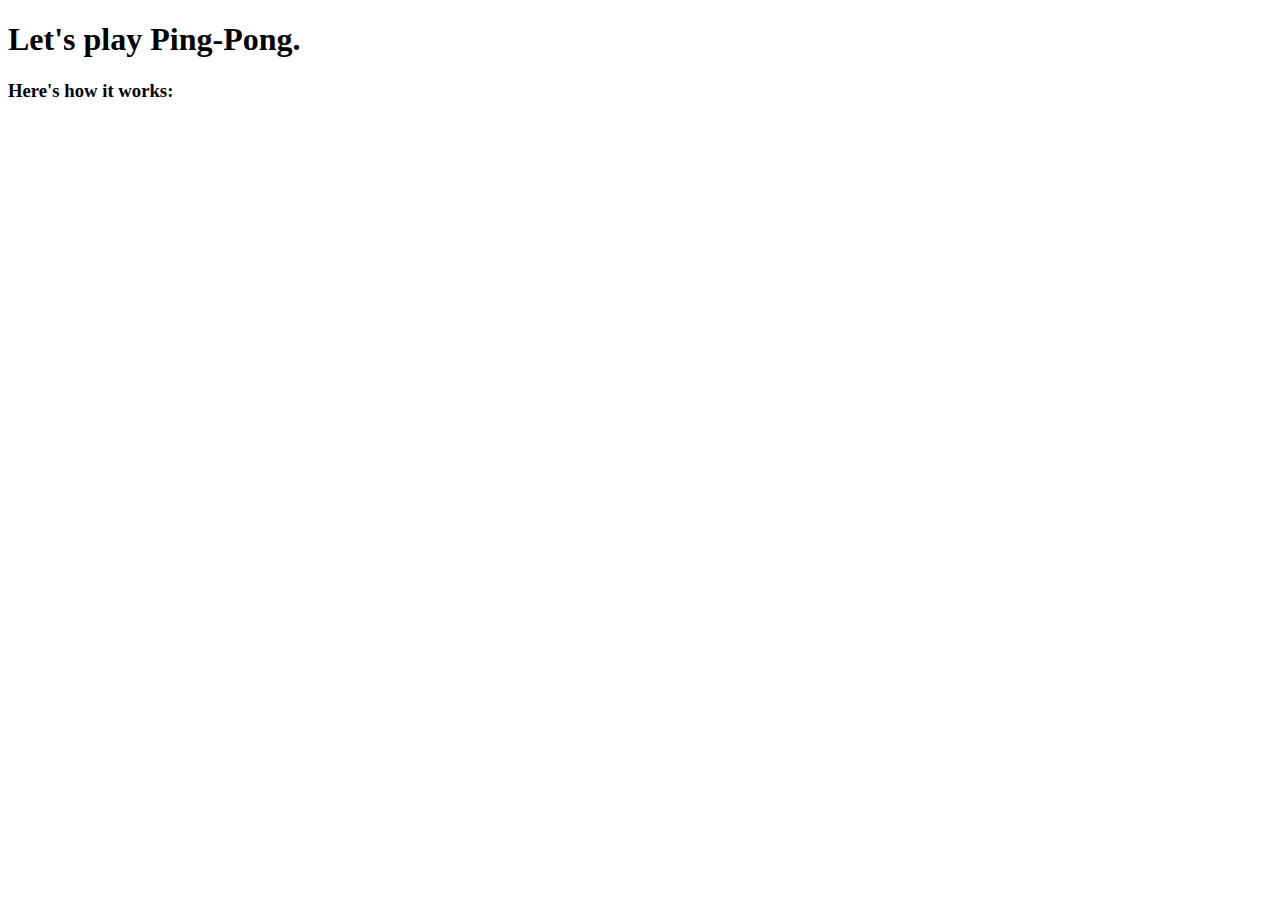
==== ping-pong.html @ ba06a7d0 "Set up initial project elements." ====
<!DOCTYPE html>
<html>
  <head>
    <meta charset="utf-8">
    <link rel="stylesheet" href="css/boostrap.css">
    <link rel="stylesheet" href="css/styles.css">
    <script src="js/jquery-3.3.1.js"></script>
    <script src="js/scripts.js"></script>
    <title>Jake's Ping Pong</title>
  </head>
  <body>
    <div class="container">
      <h1>Let's play Ping-Pong.</h1>
      <h3>Here's how it works:</h3>
      <form id="number">
        <div class="form-group">

        </div>
      </form>
    </div>
  </body>
</html>
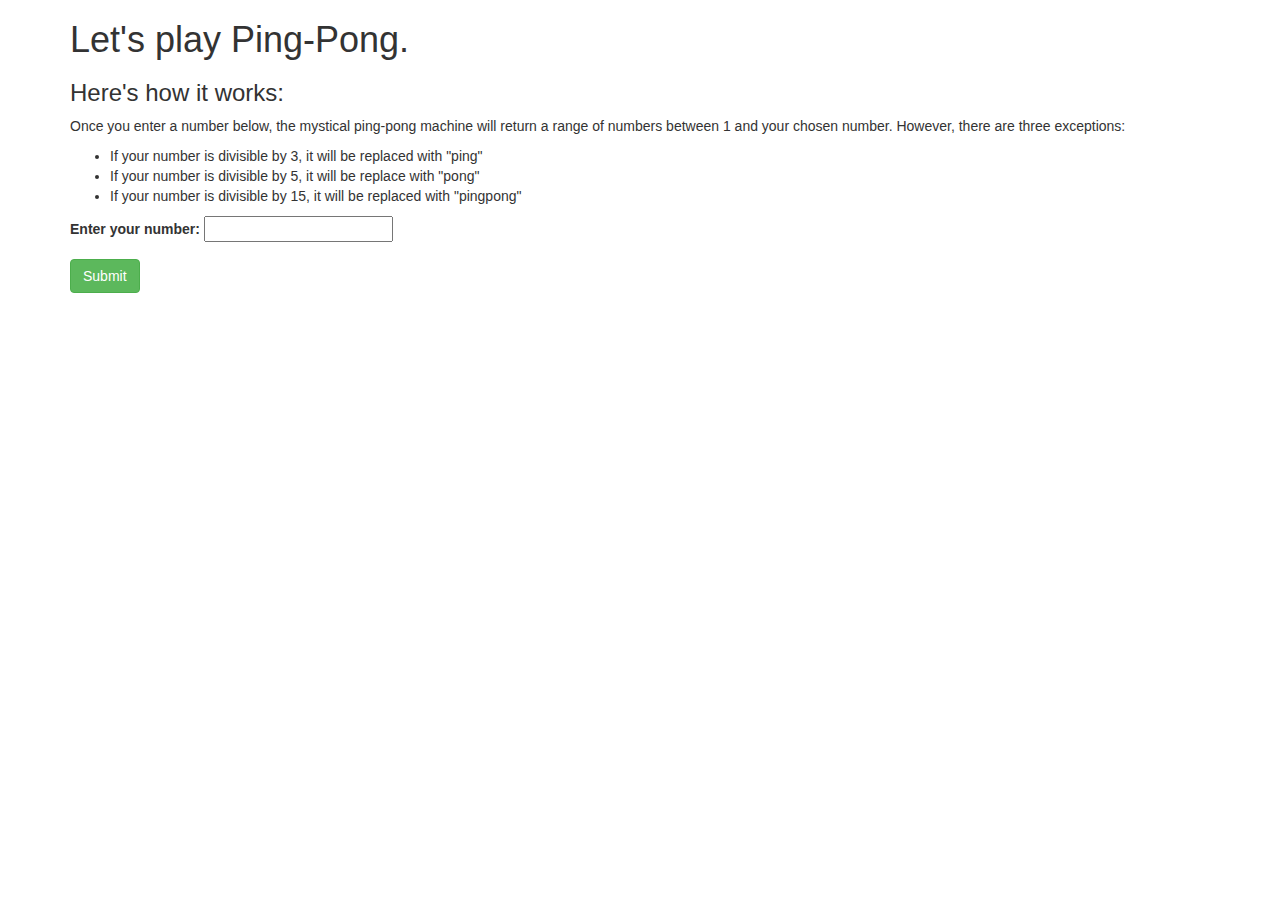
==== commit 1bace9fe: "Update html." ====
--- a/ping-pong.html
+++ b/ping-pong.html
@@ -2,7 +2,7 @@
 <html>
   <head>
     <meta charset="utf-8">
-    <link rel="stylesheet" href="css/boostrap.css">
+    <link rel="stylesheet" href="css/bootstrap.css">
     <link rel="stylesheet" href="css/styles.css">
     <script src="js/jquery-3.3.1.js"></script>
     <script src="js/scripts.js"></script>
@@ -12,10 +12,18 @@
     <div class="container">
       <h1>Let's play Ping-Pong.</h1>
       <h3>Here's how it works:</h3>
+      <p>Once you enter a number below, the mystical ping-pong machine will return a range of numbers between 1 and your chosen number. However, there are three exceptions:</p>
+      <ul>
+        <li>If your number is divisible by 3, it will be replaced with "ping"</li>
+        <li>If your number is divisible by 5, it will be replace with "pong"</li>
+        <li>If your number is divisible by 15, it will be replaced with "pingpong"</li>
+      </ul>
       <form id="number">
         <div class="form-group">
-
+          <label for="number">Enter your number:</label>
+          <input id="number" type="text">
         </div>
+        <button type="submit" class="btn btn-success">Submit</button>
       </form>
     </div>
   </body>
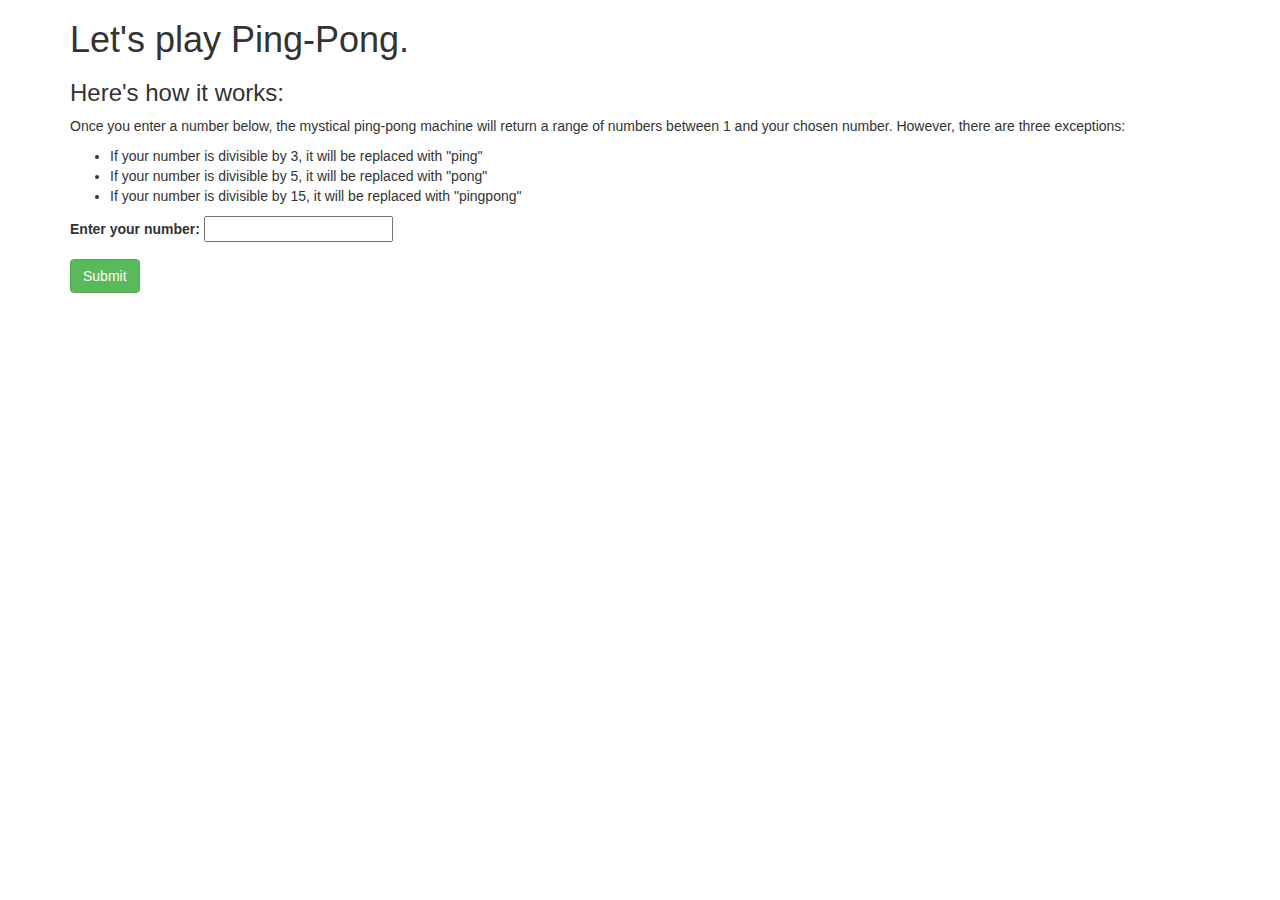
==== commit f2dffd4b: "Update html and business logic." ====
--- a/ping-pong.html
+++ b/ping-pong.html
@@ -15,7 +15,7 @@
       <p>Once you enter a number below, the mystical ping-pong machine will return a range of numbers between 1 and your chosen number. However, there are three exceptions:</p>
       <ul>
         <li>If your number is divisible by 3, it will be replaced with "ping"</li>
-        <li>If your number is divisible by 5, it will be replace with "pong"</li>
+        <li>If your number is divisible by 5, it will be replaced with "pong"</li>
         <li>If your number is divisible by 15, it will be replaced with "pingpong"</li>
       </ul>
       <form id="number">
@@ -25,6 +25,9 @@
         </div>
         <button type="submit" class="btn btn-success">Submit</button>
       </form>
+      <div class="results">
+        <span class="answer"></span>
+      </div>
     </div>
   </body>
 </html>
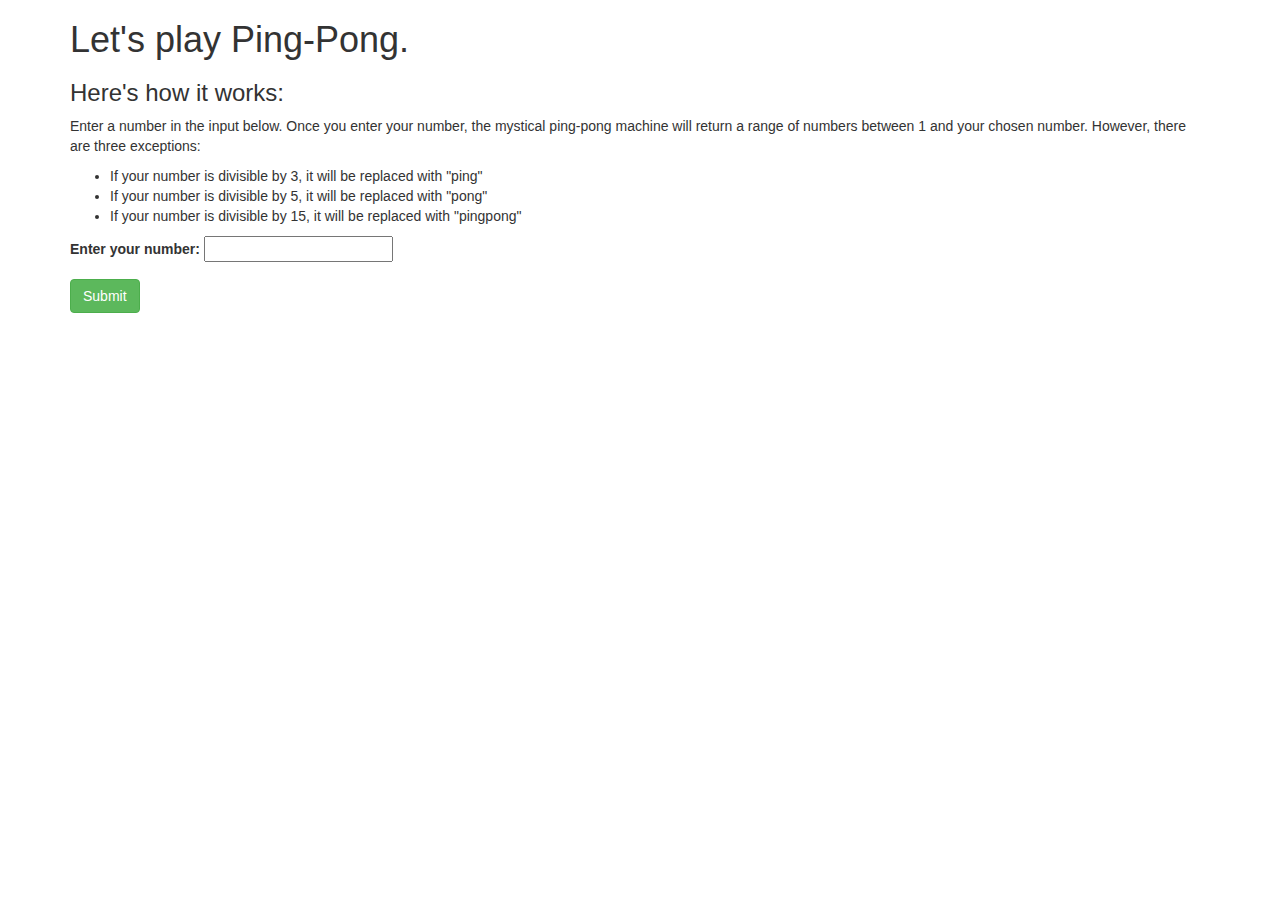
==== commit 0c6ed798: "Add min value to number input." ====
--- a/ping-pong.html
+++ b/ping-pong.html
@@ -12,7 +12,7 @@
     <div class="container">
       <h1>Let's play Ping-Pong.</h1>
       <h3>Here's how it works:</h3>
-      <p>Once you enter a number below, the mystical ping-pong machine will return a range of numbers between 1 and your chosen number. However, there are three exceptions:</p>
+      <p>Enter a number in the input below. Once you enter your number, the mystical ping-pong machine will return a range of numbers between 1 and your chosen number. However, there are three exceptions:</p>
       <ul>
         <li>If your number is divisible by 3, it will be replaced with "ping"</li>
         <li>If your number is divisible by 5, it will be replaced with "pong"</li>
@@ -21,7 +21,7 @@
       <form id="number">
         <div class="form-group">
           <label for="number">Enter your number:</label>
-          <input id="number" type="text">
+          <input id="number" type="number" min="1">
         </div>
         <button type="submit" class="btn btn-success">Submit</button>
       </form>
--- a/css/styles.css
+++ b/css/styles.css
@@ -0,0 +1,3 @@
+.results {
+  display: none;
+}
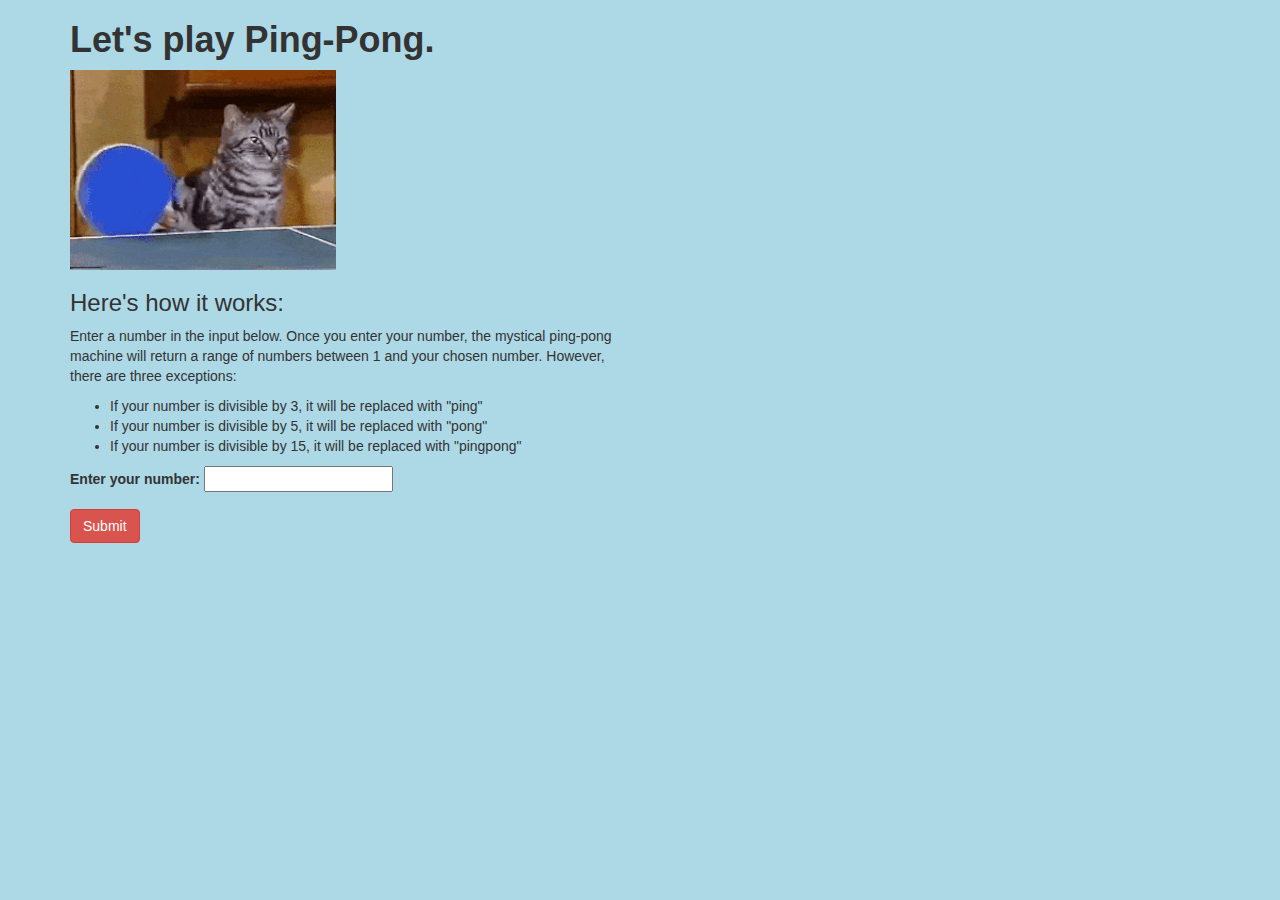
==== commit ca2979b3: "Add cat ping pong gif and css styling to project." ====
--- a/ping-pong.html
+++ b/ping-pong.html
@@ -10,23 +10,31 @@
   </head>
   <body>
     <div class="container">
-      <h1>Let's play Ping-Pong.</h1>
-      <h3>Here's how it works:</h3>
-      <p>Enter a number in the input below. Once you enter your number, the mystical ping-pong machine will return a range of numbers between 1 and your chosen number. However, there are three exceptions:</p>
-      <ul>
-        <li>If your number is divisible by 3, it will be replaced with "ping"</li>
-        <li>If your number is divisible by 5, it will be replaced with "pong"</li>
-        <li>If your number is divisible by 15, it will be replaced with "pingpong"</li>
-      </ul>
-      <form id="number">
-        <div class="form-group">
-          <label for="number">Enter your number:</label>
-          <input id="number" type="number" min="1">
+      <div class="row">
+        <div class="col-md-6">
+          <h1><strong>Let's play Ping-Pong.</strong></h1>
+          <img src="img/pingpong.gif" alt="pingpong">
+          <h3>Here's how it works:</h3>
+          <p>Enter a number in the input below. Once you enter your number, the mystical ping-pong machine will return a range of numbers between 1 and your chosen number. However, there are three exceptions:</p>
+          <ul>
+            <li>If your number is divisible by 3, it will be replaced with "ping"</li>
+            <li>If your number is divisible by 5, it will be replaced with "pong"</li>
+            <li>If your number is divisible by 15, it will be replaced with "pingpong"</li>
+          </ul>
+          <form id="number">
+            <div class="form-group">
+              <label for="number">Enter your number:</label>
+              <input id="number" type="number" min="1">
+            </div>
+            <button id="submit" type="submit" class="btn btn-danger">Submit</button>
+          </form>
+          <div class="results">
+            <button id="startover" class="btn btn-warning">Start over</button>
+            <h3>Results</h3>
+            <div class="answer">
+            </div>
+          </div>
         </div>
-        <button type="submit" class="btn btn-success">Submit</button>
-      </form>
-      <div class="results">
-        <span class="answer"></span>
       </div>
     </div>
   </body>
--- a/css/styles.css
+++ b/css/styles.css
@@ -1,3 +1,7 @@
 .results {
   display: none;
 }
+
+body {
+  background-color: lightblue;
+}
